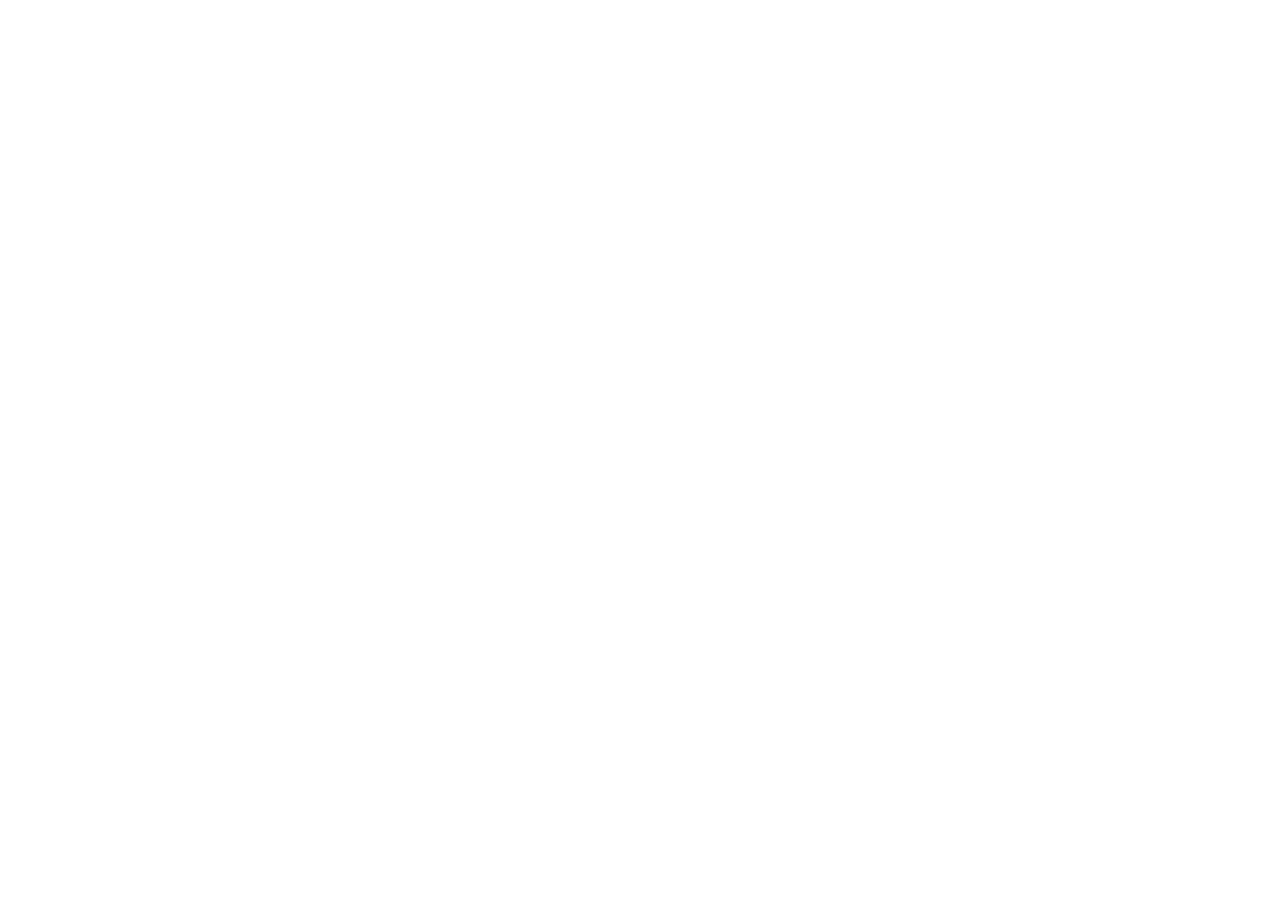
==== index.html @ e10ce7f9 "created html and js files" ====
<!DOCTYPE html>
<html lang="en">
<head>
  <meta charset="UTF-8">
  <meta name="viewport" content="width=device-width, initial-scale=1.0">
  <title>Timed Code Quiz</title>
  
</head>
<body>
  
</body>
</html>
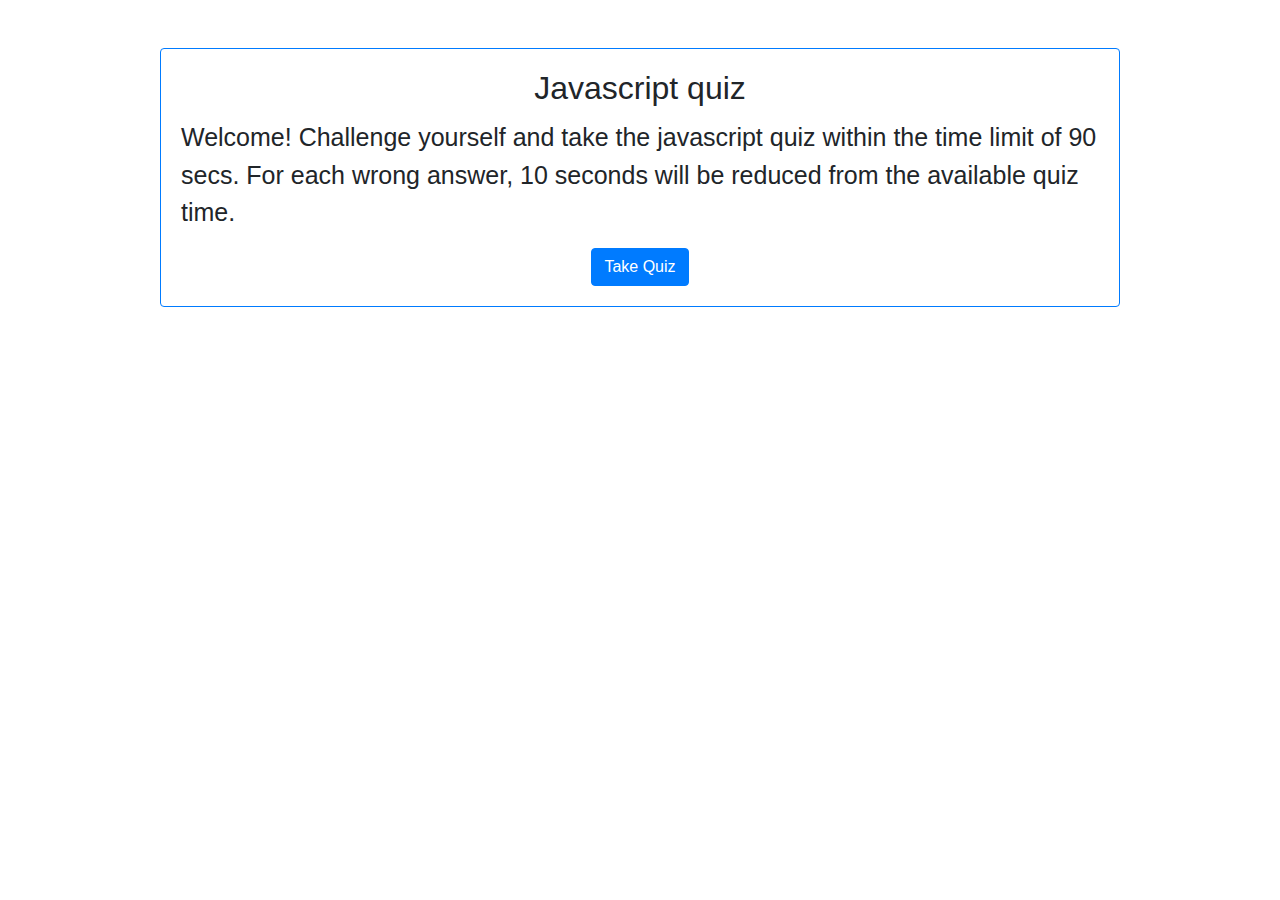
==== commit aea96806: "added html files and added questions to codeQuiz.js file" ====
--- a/index.html
+++ b/index.html
@@ -3,10 +3,26 @@
 <head>
   <meta charset="UTF-8">
   <meta name="viewport" content="width=device-width, initial-scale=1.0">
-  <title>Timed Code Quiz</title>
-  
+  <title>Javascript Code Quiz</title>
+  <link rel="stylesheet" href="https://stackpath.bootstrapcdn.com/bootstrap/4.3.1/css/bootstrap.min.css" />
+  <link rel="stylesheet" href="https://use.fontawesome.com/releases/v5.8.1/css/all.css" integrity="sha384-50oBUHEmvpQ+1lW4y57PTFmhCaXp0ML5d60M1M7uH2+nqUivzIebhndOJK28anvf" crossorigin="anonymous" />
+ 
+  <link rel="stylesheet" href="assets/css/mainStlye.css" />
 </head>
 <body>
-  
+  <div class="container col d-flex justify-content-center mt-5 ">
+ 
+        <div class="card border-primary" style="width: 60rem">
+      <!-- <img class="card-img-top" src="..." alt="Card image cap"> -->
+      <div class="card-body">
+        <h2 class="card-title" style="text-align: center">Javascript quiz</h2>
+        <p class="card-text" style="font-size: 25px">Welcome! Challenge yourself and take the javascript quiz within the time limit of 90 secs. For each wrong answer, 10 seconds will be reduced from the available quiz time.</p>
+        <div class="col-md-12 text-center">
+        <a href="codeQuiz.html" class="btn btn-primary">Take Quiz</a>
+        </div>
+      </div>
+    </div>
+  </div>
+  <script src="https://ajax.googleapis.com/ajax/libs/jquery/3.5.1/jquery.min.js"></script>
 </body>
 </html>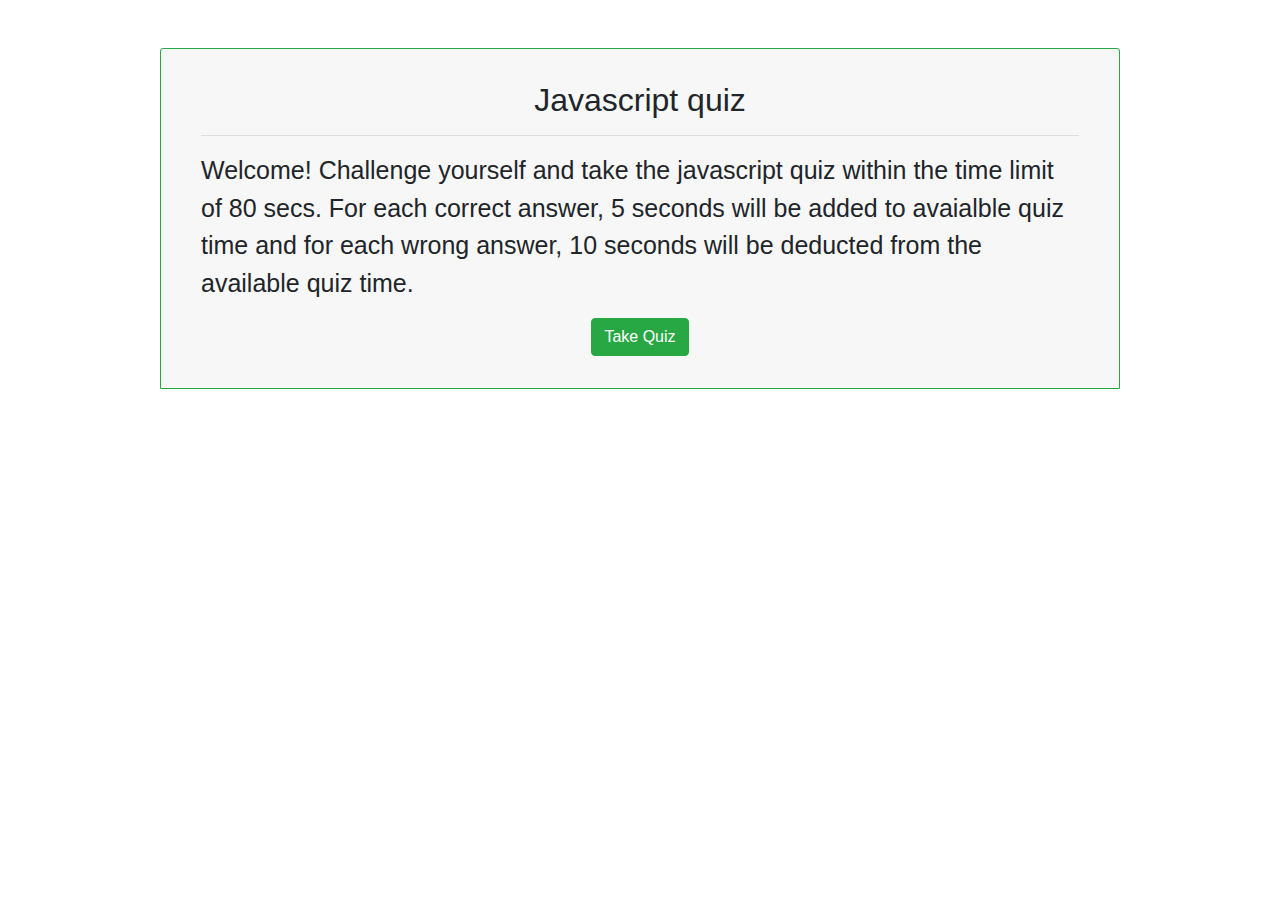
==== commit d18e1d88: "updated  html, js css files" ====
--- a/index.html
+++ b/index.html
@@ -3,26 +3,25 @@
 <head>
   <meta charset="UTF-8">
   <meta name="viewport" content="width=device-width, initial-scale=1.0">
-  <title>Javascript Code Quiz</title>
+  <title>Javascript Quiz</title>
   <link rel="stylesheet" href="https://stackpath.bootstrapcdn.com/bootstrap/4.3.1/css/bootstrap.min.css" />
   <link rel="stylesheet" href="https://use.fontawesome.com/releases/v5.8.1/css/all.css" integrity="sha384-50oBUHEmvpQ+1lW4y57PTFmhCaXp0ML5d60M1M7uH2+nqUivzIebhndOJK28anvf" crossorigin="anonymous" />
- 
   <link rel="stylesheet" href="assets/css/mainStlye.css" />
 </head>
 <body>
-  <div class="container col d-flex justify-content-center mt-5 ">
- 
-        <div class="card border-primary" style="width: 60rem">
+
+  <div class="card-header mx-auto border border-success mt-5" style="width: 60rem">
       <!-- <img class="card-img-top" src="..." alt="Card image cap"> -->
       <div class="card-body">
         <h2 class="card-title" style="text-align: center">Javascript quiz</h2>
-        <p class="card-text" style="font-size: 25px">Welcome! Challenge yourself and take the javascript quiz within the time limit of 90 secs. For each wrong answer, 10 seconds will be reduced from the available quiz time.</p>
+        <hr />
+        <p class="card-text" style="font-size: 25px">Welcome! Challenge yourself and take the javascript quiz within the time limit of 80 secs. For each correct answer, 5 seconds will be added to avaialble quiz time and for each wrong answer, 10 seconds will be deducted from the available quiz time.</p>
         <div class="col-md-12 text-center">
-        <a href="codeQuiz.html" class="btn btn-primary">Take Quiz</a>
+          <a href="codeQuiz.html" class="btn btn-success">Take Quiz</a>
         </div>
       </div>
-    </div>
   </div>
+
   <script src="https://ajax.googleapis.com/ajax/libs/jquery/3.5.1/jquery.min.js"></script>
 </body>
 </html>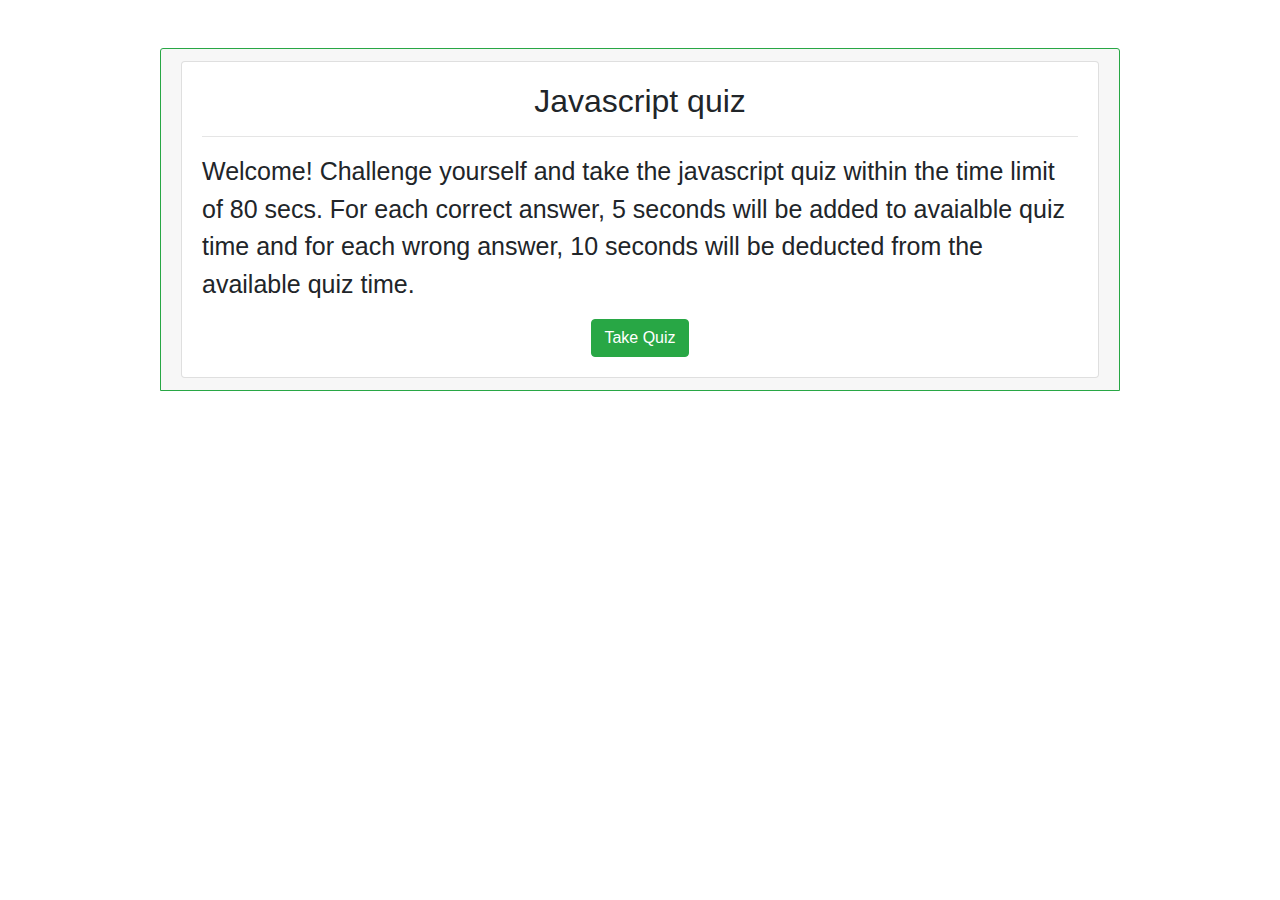
==== commit 22d059e2: "updated thumbnail image and styles" ====
--- a/index.html
+++ b/index.html
@@ -4,24 +4,26 @@
   <meta charset="UTF-8">
   <meta name="viewport" content="width=device-width, initial-scale=1.0">
   <title>Javascript Quiz</title>
-  <link rel="stylesheet" href="https://stackpath.bootstrapcdn.com/bootstrap/4.3.1/css/bootstrap.min.css" />
   <link rel="stylesheet" href="https://use.fontawesome.com/releases/v5.8.1/css/all.css" integrity="sha384-50oBUHEmvpQ+1lW4y57PTFmhCaXp0ML5d60M1M7uH2+nqUivzIebhndOJK28anvf" crossorigin="anonymous" />
+  <link rel="stylesheet" href="https://stackpath.bootstrapcdn.com/bootstrap/4.3.1/css/bootstrap.min.css" />  
   <link rel="stylesheet" href="assets/css/mainStlye.css" />
 </head>
 <body>
-
-  <div class="card-header mx-auto border border-success mt-5" style="width: 60rem">
-      <!-- <img class="card-img-top" src="..." alt="Card image cap"> -->
+  <div class="container-md mp-2">
+    <!--Card to display the instruction text for the quiz-->
+    <div class="card-header mx-auto border border-success m-5 row" style="max-width: 60rem">
+      <div class="card"> 
       <div class="card-body">
         <h2 class="card-title" style="text-align: center">Javascript quiz</h2>
         <hr />
         <p class="card-text" style="font-size: 25px">Welcome! Challenge yourself and take the javascript quiz within the time limit of 80 secs. For each correct answer, 5 seconds will be added to avaialble quiz time and for each wrong answer, 10 seconds will be deducted from the available quiz time.</p>
-        <div class="col-md-12 text-center">
+          <div class="text-center">
           <a href="codeQuiz.html" class="btn btn-success">Take Quiz</a>
+          </div>
         </div>
       </div>
-  </div>
-
+    </div> 
+    </div>
   <script src="https://ajax.googleapis.com/ajax/libs/jquery/3.5.1/jquery.min.js"></script>
 </body>
 </html>